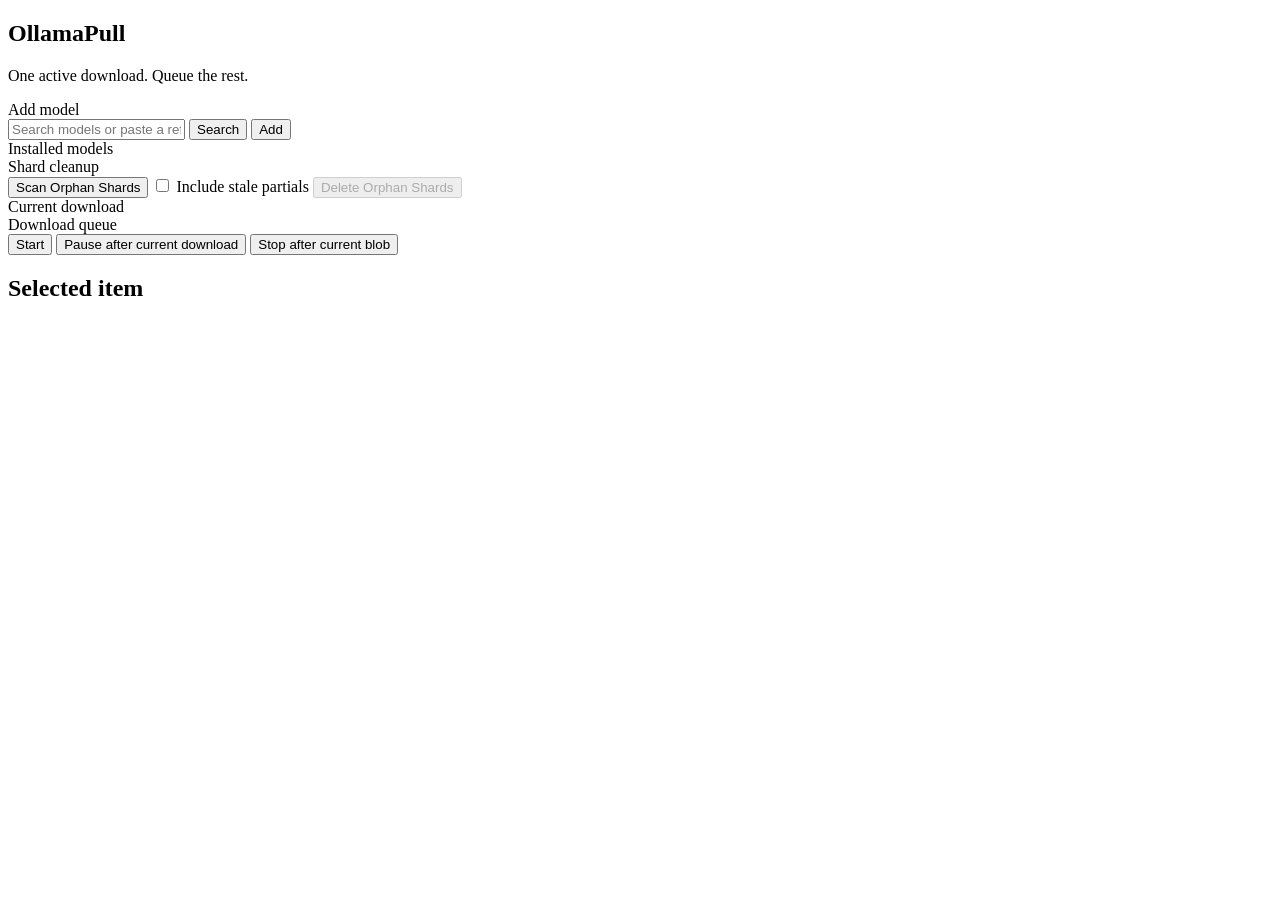
==== src/ollama_pull/web/index.html @ 77afd90d "Refactor tests and rename references from 'ollama_manual_pull' to 'ollama_pull' - Updated test cases" ====
<!doctype html>
<html lang="en">
<head>
  <meta charset="utf-8">
  <meta name="viewport" content="width=device-width, initial-scale=1">
  <title>OllamaPull</title>
  <link rel="stylesheet" href="/styles.css">
</head>
<body>
  <main class="app">
    <section class="workspace">
      <header class="topbar">
        <div class="title-block">
          <h1>OllamaPull</h1>
          <p>One active download. Queue the rest.</p>
        </div>
        <div id="target" class="target" aria-live="polite"></div>
      </header>

      <div id="app-error" class="alert" role="status" aria-live="polite" hidden></div>

      <section class="search-panel" aria-labelledby="search-heading">
        <div class="section-title" id="search-heading">Add model</div>
        <form id="search-form" class="search-form">
          <input id="model-input" name="model" autocomplete="off" spellcheck="false" placeholder="Search models or paste a ref, e.g. qwen3-coder:30b">
          <button type="submit">Search</button>
          <button id="add-direct" type="button">Add</button>
        </form>
        <div id="search-status" class="muted search-status" aria-live="polite"></div>
        <div id="search-results" class="results"></div>
      </section>

      <section aria-labelledby="installed-heading">
        <div class="section-title" id="installed-heading">Installed models</div>
        <div id="installed" class="installed-list"></div>
        <div class="cleanup-panel" aria-labelledby="cleanup-heading">
          <div class="section-title" id="cleanup-heading">Shard cleanup</div>
          <div class="cleanup-controls">
            <button id="cleanup-scan" type="button">Scan Orphan Shards</button>
            <label class="checkbox-row">
              <input id="cleanup-partials" type="checkbox">
              <span>Include stale partials</span>
            </label>
            <button id="cleanup-delete" class="danger" type="button" disabled>Delete Orphan Shards</button>
          </div>
          <div id="cleanup-results" class="cleanup-results muted" aria-live="polite"></div>
        </div>
      </section>

      <section aria-labelledby="active-heading">
        <div class="section-title" id="active-heading">Current download</div>
        <div id="active" class="active-card"></div>
      </section>

      <section aria-labelledby="queue-heading">
        <div class="section-title" id="queue-heading">Download queue</div>
        <div id="queue" class="queue-list"></div>
      </section>

      <footer class="actions">
        <button id="start" type="button">Start</button>
        <button id="pause" type="button">Pause after current download</button>
        <button id="stop-after-blob" type="button">Stop after current blob</button>
      </footer>
    </section>

    <aside class="details" aria-labelledby="details-heading">
      <h2 id="details-heading">Selected item</h2>
      <div id="details"></div>
    </aside>
  </main>
  <script src="/app.js"></script>
</body>
</html>
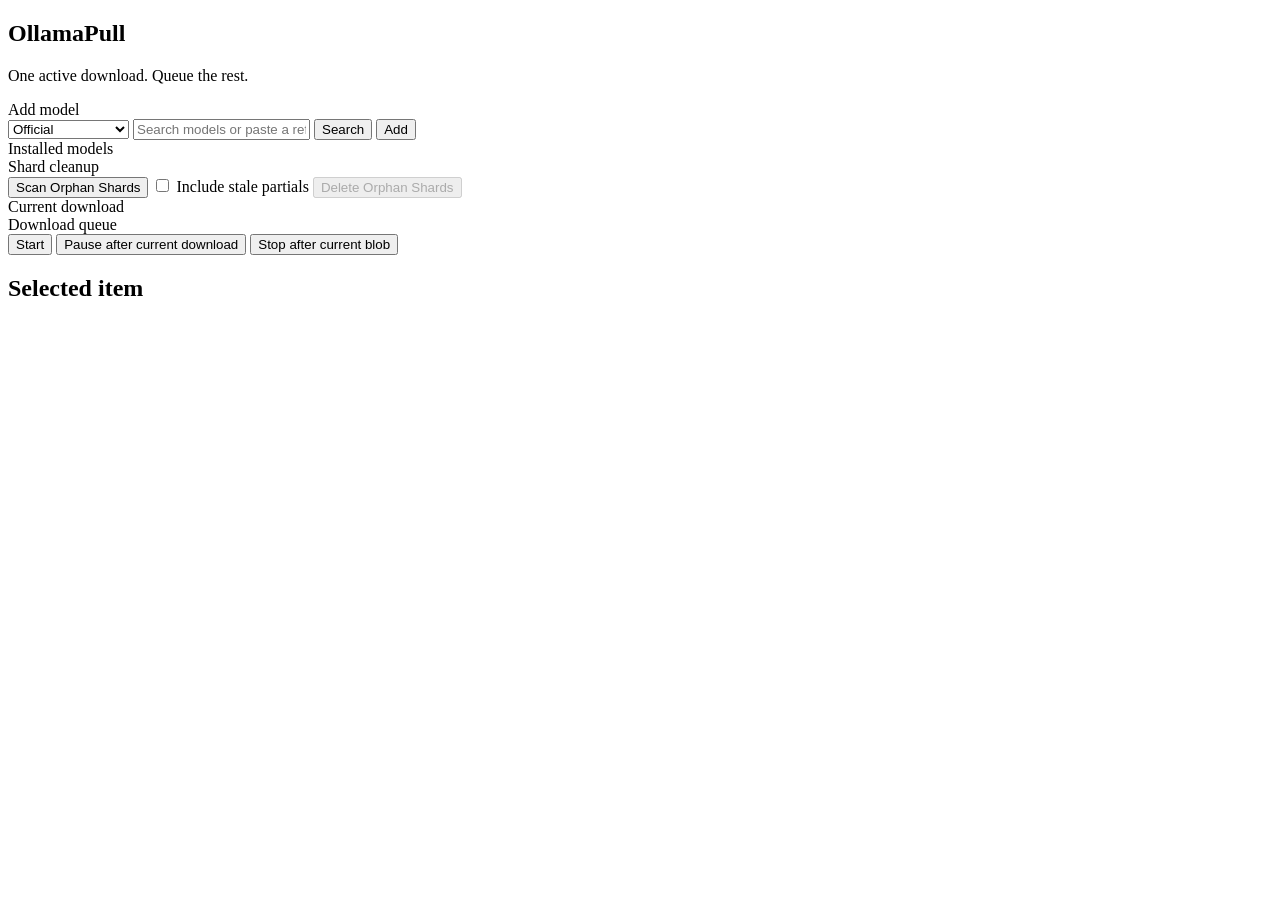
==== commit d8d38b21: "Add source selection for model search and update related functionality - Introduced a source picker " ====
--- a/src/ollama_pull/web/index.html
+++ b/src/ollama_pull/web/index.html
@@ -22,6 +22,10 @@
       <section class="search-panel" aria-labelledby="search-heading">
         <div class="section-title" id="search-heading">Add model</div>
         <form id="search-form" class="search-form">
+          <select id="source-select" name="source" aria-label="Source">
+            <option value="library">Official</option>
+            <option value="mlx-community">MLX Community</option>
+          </select>
           <input id="model-input" name="model" autocomplete="off" spellcheck="false" placeholder="Search models or paste a ref, e.g. qwen3-coder:30b">
           <button type="submit">Search</button>
           <button id="add-direct" type="button">Add</button>
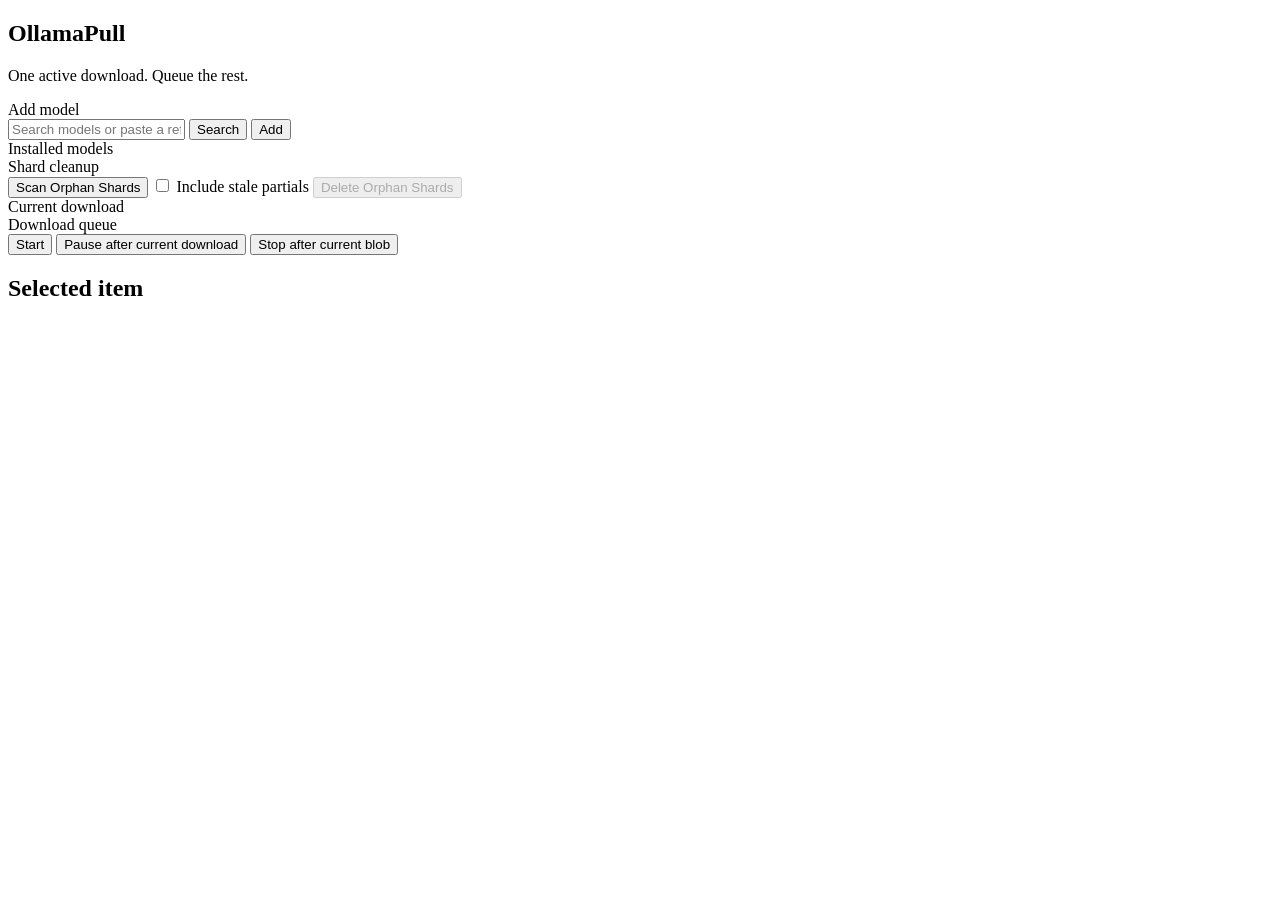
==== commit 849324e1: "Revert "Add source selection for model search and update related functionality" This reverts commit " ====
--- a/src/ollama_pull/web/index.html
+++ b/src/ollama_pull/web/index.html
@@ -22,10 +22,6 @@
       <section class="search-panel" aria-labelledby="search-heading">
         <div class="section-title" id="search-heading">Add model</div>
         <form id="search-form" class="search-form">
-          <select id="source-select" name="source" aria-label="Source">
-            <option value="library">Official</option>
-            <option value="mlx-community">MLX Community</option>
-          </select>
           <input id="model-input" name="model" autocomplete="off" spellcheck="false" placeholder="Search models or paste a ref, e.g. qwen3-coder:30b">
           <button type="submit">Search</button>
           <button id="add-direct" type="button">Add</button>
